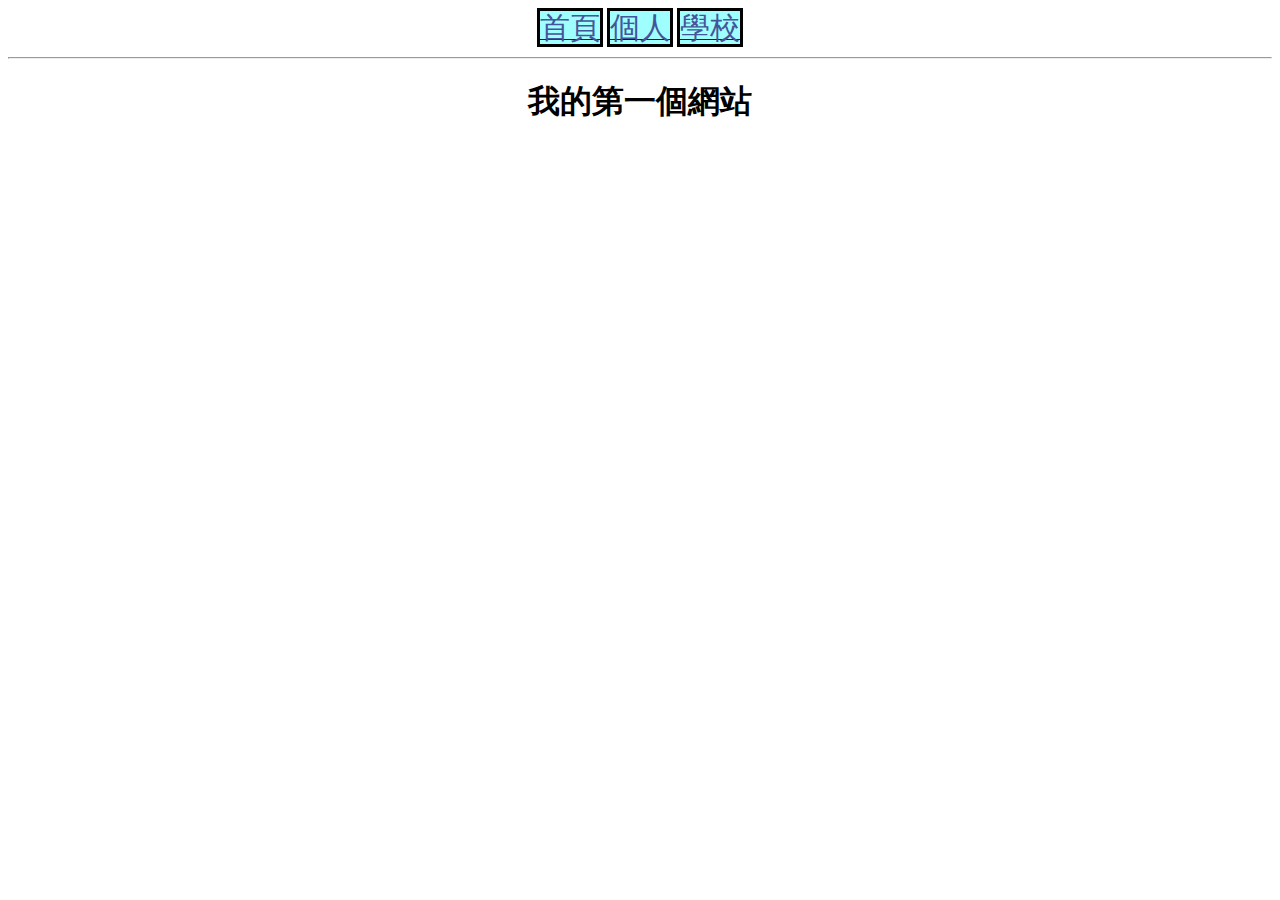
==== index.html @ 4513e2dd "Add files via upload" ====
<!DOCTYPE html>
<html>
  <head>
    <meta charest="UTF-8">
    <title>我的網站</title>
    <link rel="stylesheet" href="./style.css">
  </head>
  <body>
    <a href="index.html"><div class="btn">首頁</div></a>
    <a href="person.html"><div class="btn">個人</div></a>
    <a href="http://www.ncyu.edu.tw"><div class="btn">學校</div></a>
    <hr>
    <h1>我的第一個網站</h1>
  </body>
</html>
---- style.css ----
body{
   text-align: center;
}
.btn{
  border: solid 3px black;
  width:100px;
  heigjt:100px;
  display:inline;
font-size:30px;
color:#445599;
background-color:#9fffff;
}
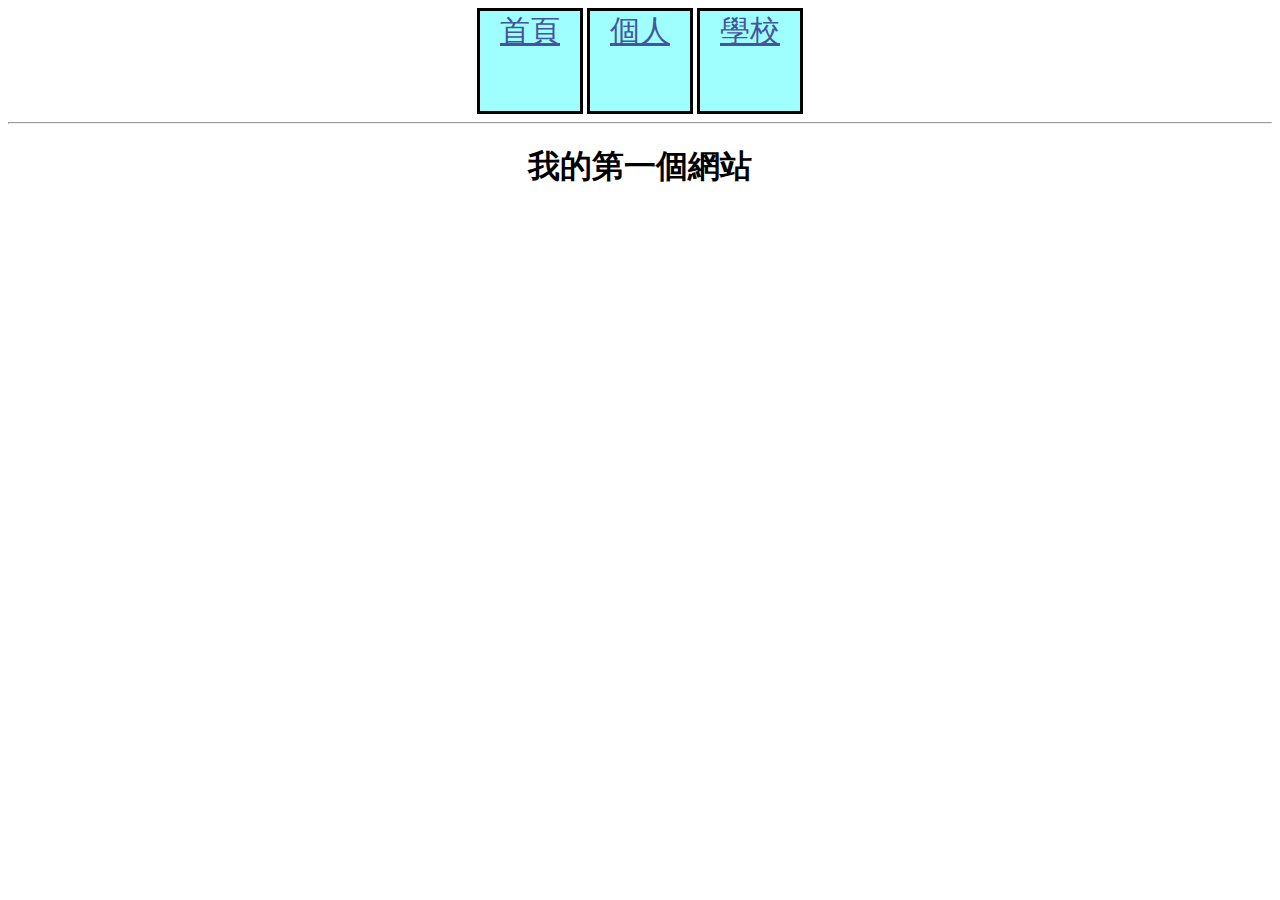
==== commit 6f3b4294: "Update index.html" ====
--- a/index.html
+++ b/index.html
@@ -1,15 +1,15 @@
 <!DOCTYPE html>
 <html>
   <head>
-    <meta charest="UTF-8">
+    <meta chaset="UTF-8">
     <title>我的網站</title>
     <link rel="stylesheet" href="./style.css">
   </head>
   <body>
-    <a href="index.html"><div class="btn">首頁</div></a>
-    <a href="person.html"><div class="btn">個人</div></a>
-    <a href="http://www.ncyu.edu.tw"><div class="btn">學校</div></a>
+    <a href="index.html" class="btn">首頁</a>
+    <a href="person.html" class="btn">個人</a>
+    <a href="http://www.ncyu.edu.tw" class="btn">學校</a>
     <hr>
     <h1>我的第一個網站</h1>
   </body>
-</html>+</html>
--- a/style.css
+++ b/style.css
@@ -4,9 +4,9 @@
 .btn{
   border: solid 3px black;
   width:100px;
-  heigjt:100px;
-  display:inline;
+  height:100px;
+  display:inline-block;
 font-size:30px;
 color:#445599;
 background-color:#9fffff;
-}+}
